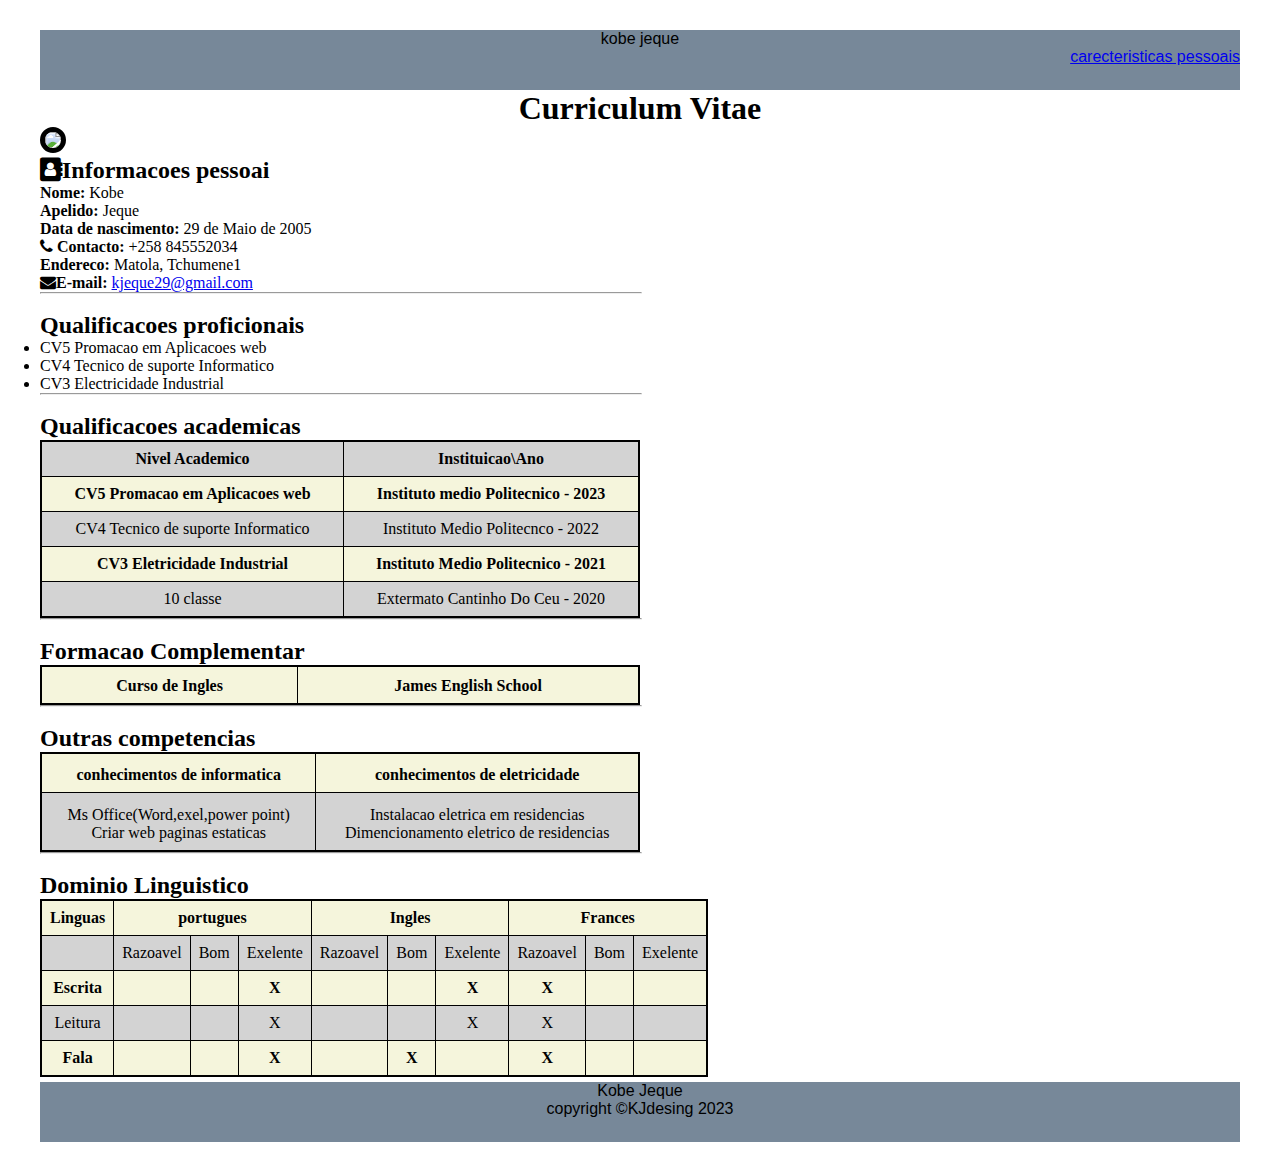
==== index.html @ 232907e5 "Add files via upload" ====
<!DOCTYPE html>
<html lang="pt-br">
<head>
    <meta charset="UTF-8">
    <meta http-equiv="X-UA-Compatible" content="IE=edge">
    <meta name="viewport" content="width=device-width, initial-scale=1.0">
    <link rel="stylesheet" href="https://cdnjs.cloudflare.com/ajax/libs/font-awesome/4.7.0/css/font-awesome.css" integrity="sha512-5A8nwdMOWrSz20fDsjczgUidUBR8liPYU+WymTZP1lmY9G6Oc7HlZv156XqnsgNUzTyMefFTcsFH/tnJE/+xBg==" crossorigin="anonymous" referrerpolicy="no-referrer" />

    <link rel="stylesheet" href="index.css">

    <title>Curriculo Kobe Jeque</title>
</head>

<body> <div class="principal">
    <header>
        kobe jeque
        <div class="link1">
            <a href="index2.html">carecteristicas pessoais</a>
        </div>
    </header>
    <section>

        <h1>Curriculum Vitae</h1>

        <img class="foto-perfil" src="acessets\imagens\275689661_257916863087341_2722806612363456609_n.jpg">

    </section>
    

    <section>
       
    <div class="infomacao pessoal">
        <h2><span class="icon"><i class="fa fa-address-book" aria-hidden="true"></i></span><span>Informacoes pessoai</span></h2>
    </div>
        
        <ul>
            <p></span><b> Nome: </b>Kobe</p>
            <p><b>Apelido: </b> Jeque</p>
            <p><b>Data de nascimento: </b> 29 de Maio de 2005</p>
            <p> <span class="icon"><i class="fa fa-phone" aria-hidden="true"></i> </span> <b>Contacto: </b> +258 845552034</p>
            <p><b>Endereco: </b> Matola, Tchumene1</p>
            <p><span class="icon"> <i class="fa fa-envelope" aria-hidden="true"></i></span><b>E-mail: </b> <a href="kjeque29@gmail.com">kjeque29@gmail.com </a></p>
        </ul>

    </section>

    <hr width="50%" align="left">
    
    <br>

        <h2>Qualificacoes proficionais</h2>

        <ul>
            <li>CV5 Promacao em Aplicacoes web</li>
            <li>CV4 Tecnico de suporte Informatico</li>
            <li>CV3 Electricidade Industrial</li>
        </ul>

        <hr width="50%" align="left">
    
        <br>
       
        <h2>Qualificacoes academicas</h2>

    <table class="qualificacoes-academicas">
        <thead>
           
            <tr>
                <th>Nivel Academico</th>
                <th>Instituicao\Ano</th>
            </tr>
        </thead>

        <tr>
            <td>CV5 Promacao em Aplicacoes web</td>
            <td>Instituto medio Politecnico - 2023</td>
            

        </tr>
        <tr>
            <td>CV4 Tecnico de suporte Informatico</td>
            <td>Instituto Medio Politecnco - 2022</td>
            
        </tr>
        <tr>
            <td>CV3 Eletricidade Industrial</td>
            <td>Instituto Medio Politecnico - 2021</td>
        </tr>
        <tr>
            <td>10 classe </td>
            <td>Extermato Cantinho Do Ceu - 2020</td>
        </tr>

      
    </table>

    <hr width="50%" align="left">

    <br>

    <h2>Formacao Complementar</h2>

    <table class="formacao-complementar">
        <tr>
            <td>Curso de Ingles</td>
            <td>James English School</td>
        </tr>
    </table>

    <hr width="50%" align="left">

    <br>

    <h2>Outras competencias</h2>

    <table>
        <tr>
            <td>conhecimentos de informatica</td>
            <td>conhecimentos de eletricidade</td>
        </tr>
        <tr>
            <td><p>Ms Office(Word,exel,power point)</p>
            <p>Criar web paginas estaticas</p>
            <p> </p></td>
            <td><p>Instalacao eletrica em residencias</p>
                <p>Dimencionamento eletrico de residencias</p></td>
        </tr>
    </table>

    <hr width="50%" align="left">

    <br>

    <h2>Dominio Linguistico</h2>

    <table>
        <tr>
            <td rowspan="">Linguas</td>
            <td colspan="3">portugues</td>
            <td colspan="3">Ingles</td>
            <td colspan="3">Frances</td>
            
        </tr>
        <tr>
            <td colspan=""></td>
            <td>Razoavel</td>
            <td>Bom</td>
            <td>Exelente</td>

            <td>Razoavel</td>
            <td>Bom</td>
            <td>Exelente</td>

            <td>Razoavel</td>
            <td>Bom</td>
            <td>Exelente</td>
            
            
        </tr>
        <tr>
            <td>Escrita</td>
            <td></td>
            <td></td>
            <td>X</td>

            <td></td>
            <td></td>
            <td>X</td>

            <td>X</td>
            <td></td>
            <td></td>
        </tr>
        <tr>
            <td>Leitura</td>
            <td></td>
            <td></td>
            <td>X</td>

            <td></td>
            <td></td>
            <td>X</td>

            <td>X</td>
            <td></td>
            <td></td>
        </tr>
        <tr>
            <td>Fala</td>
            <td></td>
            <td></td>
            <td>X</td>

            <td></td>
            <td>X</td>
            <td></td>

            <td>X</td>
            <td></td>
            <td></td>
        </tr>
    </table>

     <footer>
        <p> Kobe Jeque</p>
        <p> copyright &COPY;KJdesing 2023</p>
     </footer>
</div>
   
</body>

</html>
---- index.css ----
*{
        margin: 0px;
        padding:0px;
    }
    .principal{
        background-color: white;
        width:1200px;
        
        margin:auto;
        margin-top:20px;
        padding:10px;
}
header{
    background-color:lightslategray;
    width:1200px;
    height:60px;
    clear:both;
    text-align: center;
    font-family: 'Segoe UI', Tahoma, Geneva, Verdana, sans-serif;
     
}

.link1{
    font-family: 'Lucida Sans', 'Lucida Sans Regular', 'Lucida Grande', 'Lucida Sans Unicode', Geneva, Verdana, sans-serif;
    text-align: right;
    text-decoration: bisque;
}

h1{
    text-align: center;
}


body{
    background-color: white;
    
}
.foto-perfil{
    border-radius: 100%;
    max-width: 200px;
    border: 5px solid black;
}
body{
    font-family: Georgia, 'Times New Roman', Times, serif;

}
table{ 
    width: 600px;
    height: 100px;
    border-collapse: collapse;
    border: 2px solid black;
    background-color: lightgray;
}
tr:nth-child(odd){  
    background-color: beige;
    font-weight: bold;
}

th{
    background-color: lightgray;
    font-weight: bold;
}
   

td,th{
    border: 1px solid black;
    padding: 8px; ;
    text-align: center;/*alinhamento horizontal*/ 
    vertical-align: bottom;/*alinhamento vertical (top,bottom,middle)*/
    
}

aside{
    background-color:lightgray;
    width:290px;
    margin-top:5px;
    height:250px;
    float:right;
    margin-left:10px;
    margin-bottom:10px;
    border: 2px solid black;
}
footer{
    background-color:lightslategray;
    width:1200px;
    height:60px;
    clear:both;
    text-align: center;
    font-family: 'Segoe UI', Tahoma, Geneva, Verdana, sans-serif;
    margin-top: 5px;
    }



.formacao-complementar{
    max-height: 40px;
}
.qualificacoes-academicas> tr > td{
    text-align: left;
}
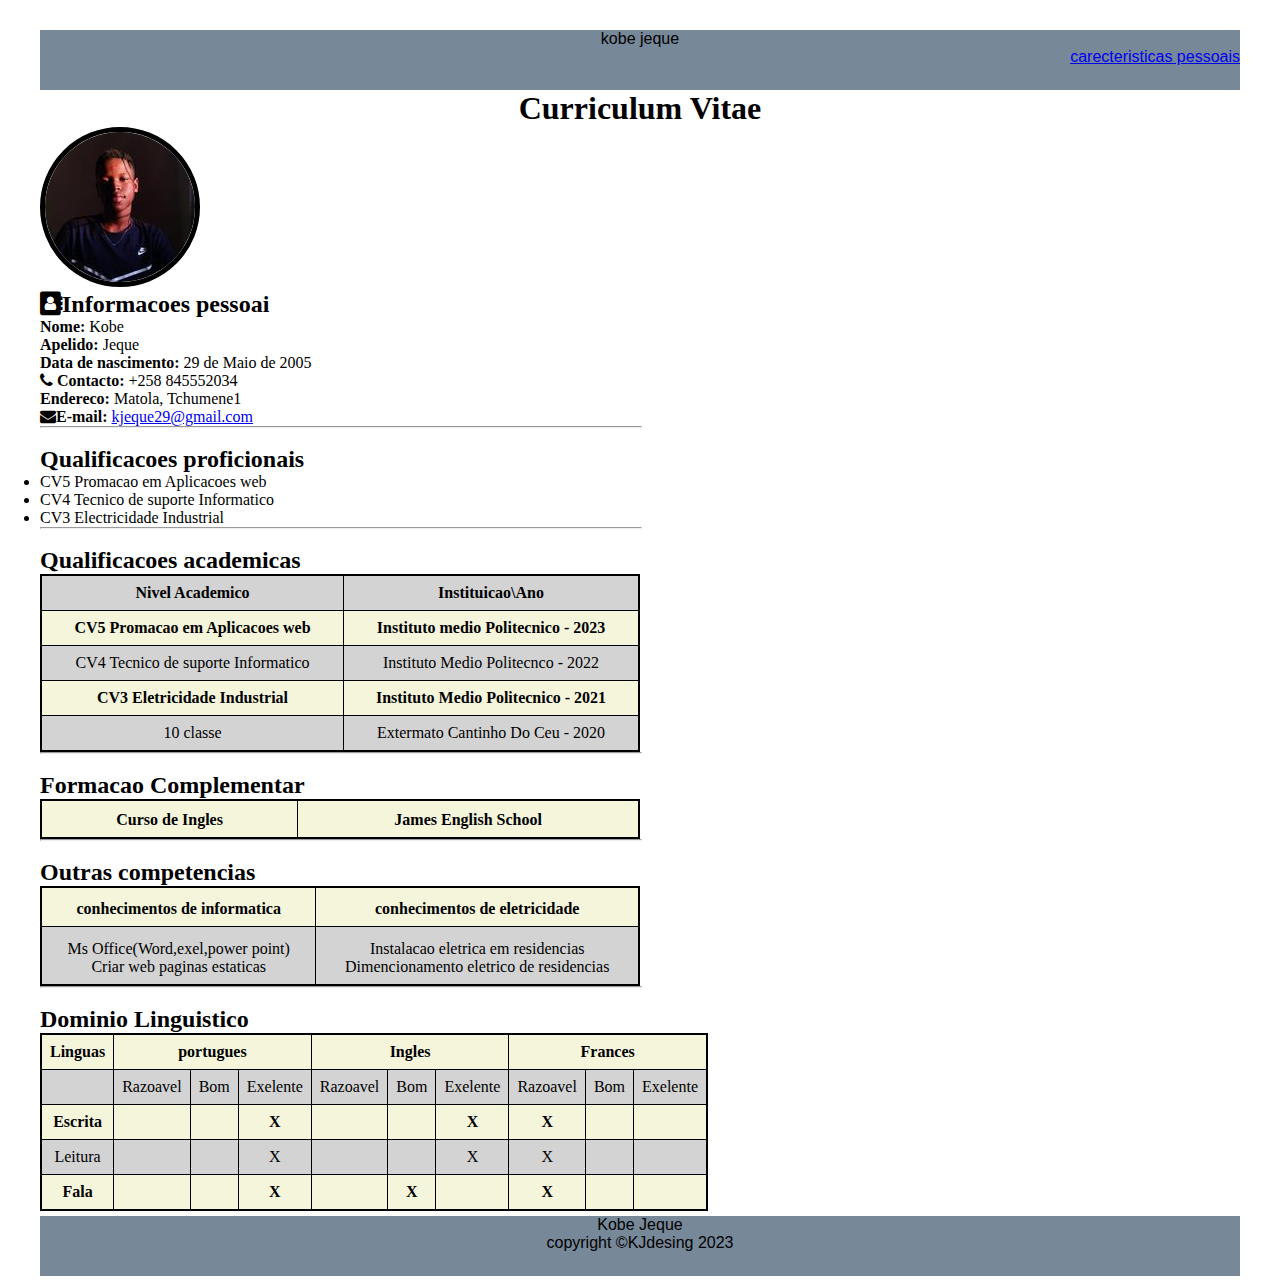
==== commit 43fbd31d: "Update index.html" ====
--- a/index.html
+++ b/index.html
@@ -6,7 +6,7 @@
     <meta name="viewport" content="width=device-width, initial-scale=1.0">
     <link rel="stylesheet" href="https://cdnjs.cloudflare.com/ajax/libs/font-awesome/4.7.0/css/font-awesome.css" integrity="sha512-5A8nwdMOWrSz20fDsjczgUidUBR8liPYU+WymTZP1lmY9G6Oc7HlZv156XqnsgNUzTyMefFTcsFH/tnJE/+xBg==" crossorigin="anonymous" referrerpolicy="no-referrer" />
 
-    <link rel="stylesheet" href="index.css">
+    <link rel="stylesheet" href="./index.css">
 
     <title>Curriculo Kobe Jeque</title>
 </head>
@@ -15,7 +15,7 @@
     <header>
         kobe jeque
         <div class="link1">
-            <a href="index2.html">carecteristicas pessoais</a>
+            <a href="./index2.html">carecteristicas pessoais</a>
         </div>
     </header>
     <section>
@@ -209,4 +209,4 @@
    
 </body>
 
-</html>+</html>
